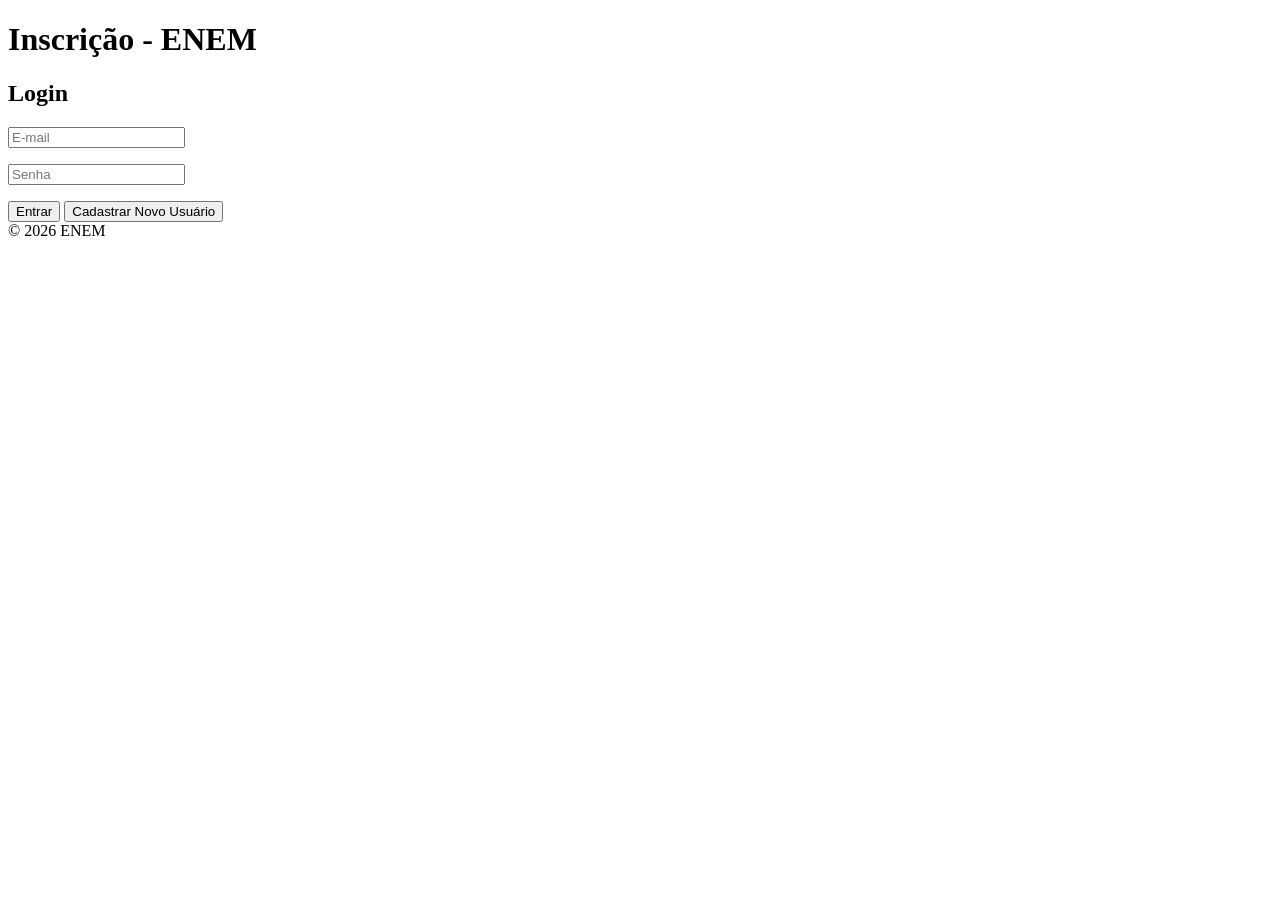
==== html/index.html @ b1a6aa73 "feat: Organização ampla dos códigos" ====
<!DOCTYPE html>
<html>
  <head>
    <title>Portal do Candidato - ENEM</title>
    <link rel="stylesheet" href="style.css" />
  </head>
  <body>
    <header>
     <h1>Inscrição - ENEM</h1>
    </header>

    <div class="card">
      <h2>Login</h2>

      <input type="email" id="email" placeholder="E-mail" />
      <p id="erroEmail" class="erro"></p>

      <input type="password" id="senha" placeholder="Senha" />
      <p id="erroSenha" class="erro"></p>

      <button onclick="entrar()">Entrar</button>
      <button onclick="cadastro()">Cadastrar Novo Usuário</button>
    </div>

    <footer>© 2026 ENEM</footer>

    <script src="script.js"></script>
  </body>
</html>
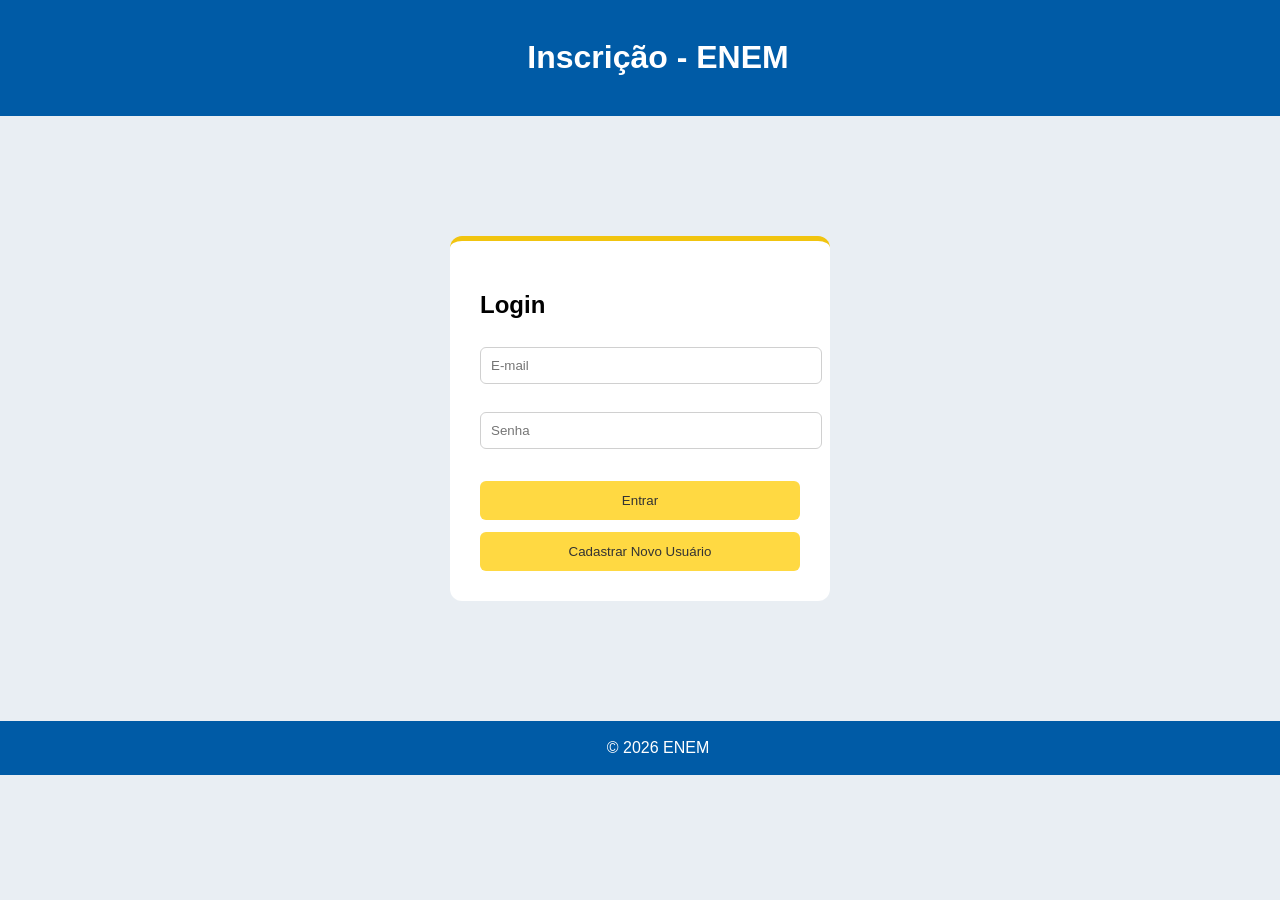
==== commit 3a214814: "feat: projeto finalizado com ajustes de estrtura, estilos e navegação" ====
--- a/html/index.html
+++ b/html/index.html
@@ -2,7 +2,7 @@
 <html>
   <head>
     <title>Portal do Candidato - ENEM</title>
-    <link rel="stylesheet" href="style.css" />
+    <link rel="stylesheet" href="/css/style.css" />
   </head>
   <body>
     <header>
--- a/css/style.css
+++ b/css/style.css
@@ -0,0 +1,57 @@
+body {
+    margin: 0;
+    font-family: Arial, sans-serif;
+    background-color: #e9eef3;
+}
+
+header,
+footer {
+    background-color: #005ba6;
+    color: white;
+    text-align: center;
+    padding: 18px;
+    width: 100%;
+}
+
+
+a:visited {
+    color: #f1c40f;
+}
+
+.card {
+    background-color: white;
+    width: 320px;
+    margin: 120px auto;
+    padding: 30px;
+    border-radius: 12px;
+    border-top: 5px solid #f1c40f;
+}
+
+input,
+select {
+    width: 100%;
+    padding: 10px;
+    margin: 8px 0;
+    border: 1px solid #d0d0d0;
+    border-radius: 6px;
+}
+
+button {
+    width: 100%;
+    padding: 12px;
+    background-color: #ffd942;
+    color: #333;
+    border: none;
+    border-radius: 6px;
+    margin-top: 12px;
+    cursor: pointer;
+}
+
+button:hover {
+    background-color: #ffd739;
+}
+
+.erro {
+    color: #0a2dde;
+    font-size: 12px;
+}
